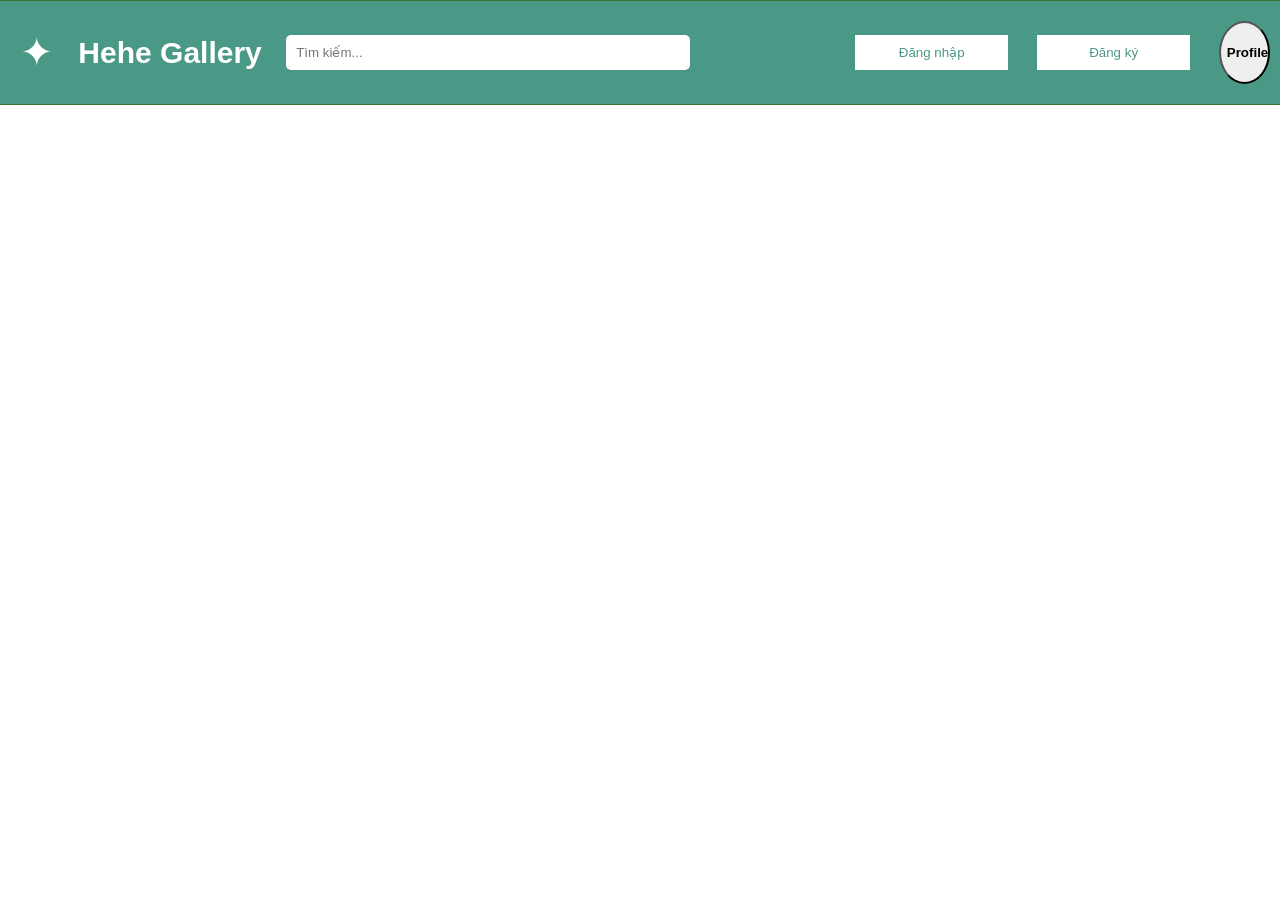
==== index.html @ acacdc01 "Initial version of Hehe Art" ====
<!DOCTYPE html>
<html lang="en">
<head>
    <meta charset="UTF-8">
    <meta name="viewport" content="width=device-width, initial-scale=1.0">
    <title>MyartGallery</title>
    <link rel ="stylesheet" href="./Frontend/Css/Main.css">
    
</head>
<body>
    <div class="container">
        <div class="bar">
            <div class="mucluc">
            <input type="checkbox" id="menu-toggle">
            <label for="menu-toggle" class="menu-btn">✦</label>
            <div class="menu-content">
                <button class="Chon" onclick="window.location.href='index.html'">☾ Trang chủ</button>
                <button class="Chon">✎ Artist</button> 
                <button class="Chon"> ♡Tri ân</button>
            </div>
            </div>
            <button class="hehe" onclick="window.location.href='index.html'">Hehe Gallery</button>
            <input type="text" placeholder="Tìm kiếm..." class="search-bar">
            <p class="ii"></p>
            <button class="nut" id="dangnhapBtn" onclick="window.location.href='./Frontend/Html/Web.html'">Đăng nhập</button>
            <button class="nut" id="dangkyBtn" onclick="window.location.href='./Frontend/Html/Dangky.html'">Đăng ký</button>
            <button class="logo" id="profileBtn" onclick="window.location.href='./Frontend/Html/Profile.html'">Profile</button>
        </div>
        <div class="art-gallery" id="artGallery"></div>
       
        <div id="artLightbox" class="art-lightbox">
            <button id="closeLightbox" class="lightbox-close" aria-label="Đóng">&times;</button>
            <img id="lightboxImage" src="" alt="Tranh phóng to">
            <p id="lightboxAuthor"></p>
        </div>
        </div>
        <div>
            
        </div>
    </div>
     </div>
            <script src="./Frontend/Java/Main.js"></script>
    </div>
</body>
</html>
---- Frontend/Css/Main.css ----
.container{
    display: flex;
    justify-content: center;
    align-items: flex-start;
    height: 100vh;
}
.bar{
    background-color: #4a9886;
    padding: 20px;
    width: 100%; 
    height: 7%;
    top: 0;
    display: flex;
    justify-content: space-between;
    align-items: center;
    flex-direction: row;
    position: fixed;
    z-index: 1;
    border:1px solid #397636;

}
.hehe{
    font-size: 30px;
    font-weight: bold;
    color: #fff;
    background-color: #4a9886;
    border:none
}
.ii{
    width: 10%;
    font-weight: bold;
    color: #fff;
}
.nut{
    background-color: #fff;
    color: #4a9886;
    border: none;
    padding: 10px 20px;
    width:12%;
    margin-right: 10px;
    cursor: pointer;
    min-width: 20px;
}
.logo{
    width: 4%;
    height: 100%;
    font-weight: bold;
    color: #000000;
    margin-right: 10px;
     background-image: url(https://fptshop.com.vn/tin-tuc/thu-thuat/avatar-trang-154450);
    background-size: cover;
    border-radius: 100%;
}
.nut:hover{
    background-color: #e8ecec;
}
.search-bar{
    padding: 10px;
    width: 30%;
    border: none;
    border-radius: 5px;
}

/* Phần mục lục */
.mucluc{
    background: #4a9886;
    padding:0px;
    margin-left: 20px;
    font-size: 40px;
}

#menu-toggle{
    display: none;

}

.menu-btn{
    background: #4a9886;
    color: white;
    cursor: pointer;

}

.menu-content{
    display: flex; 
    position: fixed;
    top: 12%;
    flex-direction: column ;
    align-items: start;
    gap: 20px;
    width: 10%;
    height: 100vh;
    left:0;
    background: #4a9886;
    max-height: 0vh;
    overflow: hidden;
    transition: 0.5s;
    z-index: 0;

}


#menu-toggle:checked ~ .menu-content{
    max-height: 1000px;
}


.menu-content ul{
    list-style: none;
    margin: 0;
    padding: 20px;
}

.menu-content li{
    padding: 10px 0;
}
.Chon{
    background: #4a9886;
    color: white;
    border: none;
    padding: 20px 20px;
    cursor: pointer;
    font-size: 20px;
    white-space: nowrap;
}
.Chon:hover {
  color: #d3d1d1;
}
.art-gallery {
    columns: 4 220px;
    column-gap: 16px;
    margin-top: 6%;
}
.art-card {
    break-inside: avoid;
    margin-bottom: 16px;
    border-radius: 12px;
    overflow: hidden;
}
.art-card img {
    display: block;
    width: 100%;
    height: auto;
}
.art-card p {
    margin: 8px 10px 12px;
    overflow-wrap: anywhere;
}
.art-card:hover {
    transform: scale(1.02);
    position: relative;
    box-shadow: 0 10px 28px rgba(0, 0, 0, 0.18);
}

.art-card:hover .art-author {
    font-size: 21px;
    font-weight: 700;
}
.art-lightbox {
    display: none;
    position: fixed;
    inset: 0;
    z-index: 9999;
    background: rgba(0, 0, 0, 0.92);
    align-items: center;
    justify-content: center;
    flex-direction: column;
    padding: 50px 24px 24px;
    box-sizing: border-box;
}

.art-lightbox.active {
    display: flex;
}

.art-lightbox img {
    max-width: 95vw;
    max-height: 82vh;
    width: auto;
    height: auto;
    object-fit: contain;
    border-radius: 8px;
}

.art-lightbox p {
    color: white;
    font-size: 20px;
    margin: 16px 0 0;
}

.lightbox-close {
    position: absolute;
    top: 12px;
    right: 24px;
    border: none;
    background: transparent;
    color: white;
    font-size: 42px;
    cursor: pointer;
    line-height: 1;
}

.lightbox-close:hover {
    color: #8ee0cf;
}
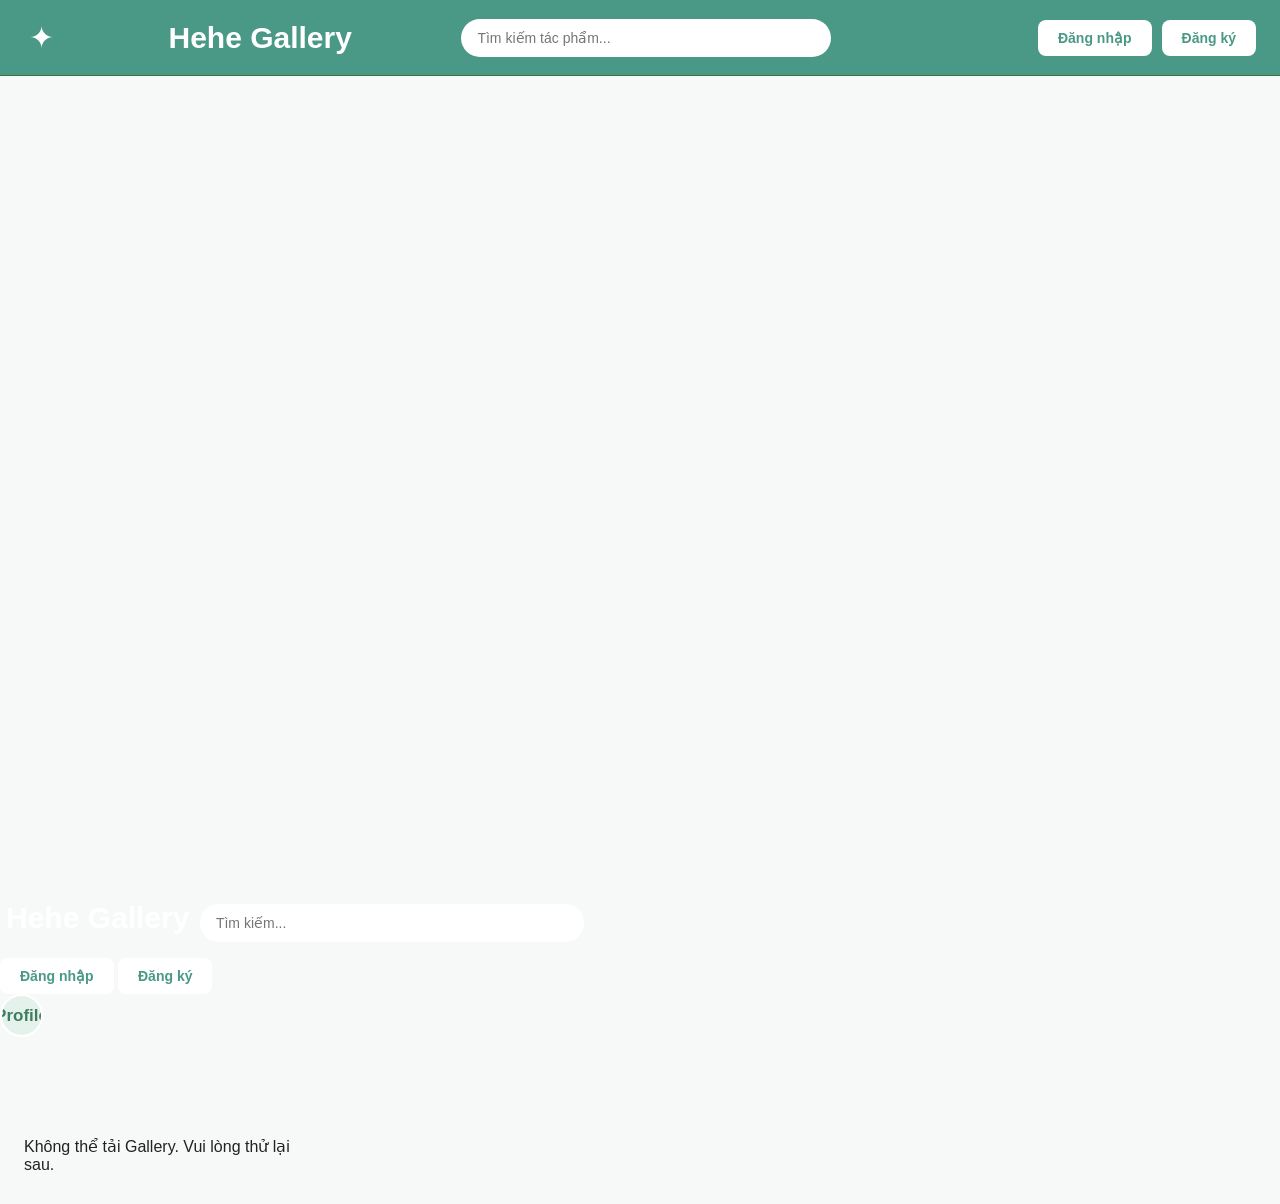
==== commit f4af6db6: "Sua code trong server" ====
--- a/index.html
+++ b/index.html
@@ -10,14 +10,32 @@
 <body>
     <div class="container">
         <div class="bar">
-            <div class="mucluc">
-            <input type="checkbox" id="menu-toggle">
-            <label for="menu-toggle" class="menu-btn">✦</label>
-            <div class="menu-content">
-                <button class="Chon" onclick="window.location.href='index.html'">☾ Trang chủ</button>
-                <button class="Chon">✎ Artist</button> 
-                <button class="Chon"> ♡Tri ân</button>
-            </div>
+    <div class="mucluc">
+        <input type="checkbox" id="menu-toggle">
+        <label for="menu-toggle" class="menu-btn">✦</label>
+        <div class="menu-content">
+            <button class="Chon" onclick="window.location.href='index.html'">☾ Trang chủ</button>
+            <button class="Chon">✎ Artist</button>
+            <button class="Chon">♡ Tri ân</button>
+        </div>
+    </div>
+
+    <button class="hehe" onclick="window.location.href='index.html'">Hehe Gallery</button>
+
+    <input type="text" placeholder="Tìm kiếm tác phẩm..." class="search-bar">
+
+    <p class="ii"></p>
+
+    <div class="auth-actions" id="authActions">
+        <button class="nut" id="dangnhapBtn" onclick="window.location.href='./Frontend/Html/Web.html'">Đăng nhập</button>
+        <button class="nut" id="dangkyBtn" onclick="window.location.href='./Frontend/Html/Dangky.html'">Đăng ký</button>
+    </div>
+
+    <button class="logo" id="profileBtn" onclick="window.location.href='./Frontend/Html/Profile.html'" aria-label="Trang cá nhân" hidden>
+        <img id="profileAvatar" alt="Avatar người dùng" hidden>
+        <span id="avatarFallback">?</span>
+    </button>
+</div>
             </div>
             <button class="hehe" onclick="window.location.href='index.html'">Hehe Gallery</button>
             <input type="text" placeholder="Tìm kiếm..." class="search-bar">
--- a/Frontend/Css/Main.css
+++ b/Frontend/Css/Main.css
@@ -1,172 +1,279 @@
-.container{
+
+/* ==============================
+   1. GLOBAL
+============================== */
+* {
+    box-sizing: border-box;
+}
+
+html, body {
+    margin: 0;
+    padding: 0;
+    width: 100%;
+    min-height: 100%;
+    font-family: 'Be Vietnam Pro', sans-serif;
+}
+
+body {
+    background: #f7f9f8;
+    color: #222;
+    overflow-x: hidden;
+}
+
+button, input {
+    font-family: inherit;
+}
+
+/* ==============================
+   2. CONTAINER
+============================== */
+.container {
     display: flex;
     justify-content: center;
     align-items: flex-start;
-    height: 100vh;
-}
-.bar{
-    background-color: #4a9886;
-    padding: 20px;
-    width: 100%; 
-    height: 7%;
+    width: 100%;
+    min-height: 100vh;
+    height: auto;
+}
+
+/* ==============================
+   3. HEADER
+============================== */
+.bar {
+    position: fixed;
     top: 0;
+    left: 0;
+    width: 100%;
+    height: 76px;
+    padding: 0 24px;
+    background: #4a9886;
+    border-bottom: 1px solid #397636;
     display: flex;
     justify-content: space-between;
     align-items: center;
     flex-direction: row;
-    position: fixed;
-    z-index: 1;
-    border:1px solid #397636;
-
-}
-.hehe{
+    gap: 18px;
+    z-index: 1000;
+}
+
+.hehe {
+    flex-shrink: 0;
     font-size: 30px;
     font-weight: bold;
     color: #fff;
-    background-color: #4a9886;
-    border:none
-}
-.ii{
-    width: 10%;
+    background: transparent;
+    border: none;
+    cursor: pointer;
+}
+
+.ii {
+    width: auto;
     font-weight: bold;
     color: #fff;
-}
-.nut{
-    background-color: #fff;
+    white-space: nowrap;
+}
+
+.nut {
+    flex-shrink: 0;
+    background: #fff;
     color: #4a9886;
     border: none;
+    border-radius: 8px;
     padding: 10px 20px;
-    width:12%;
-    margin-right: 10px;
+    width: auto;
+    min-width: 75px;
+    margin: 0;
     cursor: pointer;
-    min-width: 20px;
-}
-.logo{
-    width: 4%;
-    height: 100%;
-    font-weight: bold;
-    color: #000000;
-    margin-right: 10px;
-     background-image: url(https://fptshop.com.vn/tin-tuc/thu-thuat/avatar-trang-154450);
+    transition: 0.2s;
+    font-size: 14px;
+    font-weight: 600;
+}
+
+.nut:hover {
+    background: #e8ecec;
+    transform: translateY(-1px);
+}
+
+.logo {
+    flex-shrink: 0;
+    width: 42px;
+    height: 42px;
+    background-image: url(https://fptshop.com.vn/tin-tuc/thu-thuat/avatar-trang-154450);
     background-size: cover;
-    border-radius: 100%;
-}
-.nut:hover{
-    background-color: #e8ecec;
-}
-.search-bar{
-    padding: 10px;
+    background-position: center;
+    border-radius: 50%;
+    margin: 0;
+}
+
+.search-bar {
     width: 30%;
+    max-width: 400px;
+    min-width: 120px;
+    padding: 11px 16px;
     border: none;
-    border-radius: 5px;
-}
-
-/* Phần mục lục */
-.mucluc{
-    background: #4a9886;
-    padding:0px;
-    margin-left: 20px;
-    font-size: 40px;
-}
-
-#menu-toggle{
+    border-radius: 20px;
+    outline: none;
+    background: #ffffff;
+    font-size: 14px;
+    transition: 0.2s;
+}
+
+.search-bar:focus {
+    box-shadow: 0 0 0 3px rgba(255,255,255,0.25);
+}
+
+/* ==============================
+   4. MENU
+============================== */
+.mucluc {
+    background: transparent;
+    padding: 0;
+    margin: 0;
+    font-size: 32px;
+}
+
+#menu-toggle {
     display: none;
-
-}
-
-.menu-btn{
-    background: #4a9886;
+}
+
+.menu-btn {
+    display: flex;
+    align-items: center;
+    justify-content: center;
+    background: transparent;
     color: white;
     cursor: pointer;
-
-}
-
-.menu-content{
-    display: flex; 
+    font-size: 30px;
+    padding: 5px;
+    border-radius: 8px;
+    transition: 0.2s;
+}
+
+.menu-btn:hover {
+    background: rgba(255,255,255,0.15);
+}
+
+.menu-content {
     position: fixed;
-    top: 12%;
-    flex-direction: column ;
-    align-items: start;
-    gap: 20px;
-    width: 10%;
-    height: 100vh;
-    left:0;
+    top: 76px;
+    left: 0;
+    width: 250px;
+    height: calc(100dvh - 76px);
     background: #4a9886;
-    max-height: 0vh;
-    overflow: hidden;
-    transition: 0.5s;
-    z-index: 0;
-
-}
-
-
-#menu-toggle:checked ~ .menu-content{
-    max-height: 1000px;
-}
-
-
-.menu-content ul{
+    display: flex;
+    flex-direction: column;
+    align-items: stretch;
+    gap: 10px;
+    overflow-y: auto;
+    overflow-x: hidden;
+    z-index: 999;
+    padding: 15px 0;
+    transform: translateX(-100%);
+    visibility: hidden;
+    transition: transform 0.3s ease, visibility 0.3s;
+    box-shadow: 5px 5px 20px rgba(0,0,0,0.12);
+}
+
+#menu-toggle:checked ~ .menu-content {
+    transform: translateX(0);
+    visibility: visible;
+}
+
+.menu-content ul {
     list-style: none;
     margin: 0;
-    padding: 20px;
-}
-
-.menu-content li{
-    padding: 10px 0;
-}
-.Chon{
-    background: #4a9886;
+    padding: 10px;
+    width: 100%;
+}
+
+.menu-content li {
+    padding: 5px 0;
+    width: 100%;
+}
+
+.Chon {
+    display: block;
+    width: 100%;
+    background: transparent;
     color: white;
     border: none;
-    padding: 20px 20px;
+    padding: 14px 18px;
     cursor: pointer;
-    font-size: 20px;
-    white-space: nowrap;
-}
+    font-size: 16px;
+    text-align: left;
+    white-space: normal;
+    border-radius: 8px;
+    transition: 0.2s;
+}
+
 .Chon:hover {
-  color: #d3d1d1;
-}
+    background: rgba(255,255,255,0.15);
+    color: #fff;
+}
+
+/* ==============================
+   5. ART GALLERY
+============================== */
 .art-gallery {
-    columns: 4 220px;
-    column-gap: 16px;
-    margin-top: 6%;
-}
+    width: 100%;
+    max-width: 1600px;
+    padding: 0 24px;
+    margin: 100px auto 30px;
+    columns: 4;
+    column-gap: 18px;
+}
+
 .art-card {
+    display: inline-block;
+    width: 100%;
     break-inside: avoid;
-    margin-bottom: 16px;
+    margin-bottom: 18px;
     border-radius: 12px;
     overflow: hidden;
-}
+    background: #fff;
+    box-shadow: 0 2px 8px rgba(0,0,0,0.05);
+    transition: transform 0.25s ease, box-shadow 0.25s ease;
+}
+
 .art-card img {
     display: block;
     width: 100%;
     height: auto;
-}
+    object-fit: contain;
+}
+
 .art-card p {
-    margin: 8px 10px 12px;
+    margin: 10px 12px 14px;
     overflow-wrap: anywhere;
-}
+    font-size: 14px;
+    line-height: 1.5;
+}
+
 .art-card:hover {
-    transform: scale(1.02);
+    transform: translateY(-4px) scale(1.015);
+    box-shadow: 0 10px 28px rgba(0,0,0,0.15);
     position: relative;
-    box-shadow: 0 10px 28px rgba(0, 0, 0, 0.18);
+    z-index: 2;
 }
 
 .art-card:hover .art-author {
-    font-size: 21px;
+    font-size: 16px;
     font-weight: 700;
 }
+
+/* ==============================
+   6. LIGHTBOX
+============================== */
 .art-lightbox {
     display: none;
     position: fixed;
     inset: 0;
     z-index: 9999;
-    background: rgba(0, 0, 0, 0.92);
+    background: rgba(0,0,0,0.94);
     align-items: center;
     justify-content: center;
     flex-direction: column;
-    padding: 50px 24px 24px;
-    box-sizing: border-box;
+    padding: 60px 24px 24px;
 }
 
 .art-lightbox.active {
@@ -174,8 +281,8 @@
 }
 
 .art-lightbox img {
-    max-width: 95vw;
-    max-height: 82vh;
+    max-width: 95%;
+    max-height: 80dvh;
     width: auto;
     height: auto;
     object-fit: contain;
@@ -184,8 +291,17 @@
 
 .art-lightbox p {
     color: white;
-    font-size: 20px;
+    font-size: 18px;
+    text-align: center;
+    overflow-wrap: anywhere;
     margin: 16px 0 0;
+}
+.art-caption {
+    font-size: 14px;
+    color: #555;
+    margin: 5px 0 10px;
+    line-height: 1.5;
+    overflow-wrap: anywhere;
 }
 
 .lightbox-close {
@@ -204,3 +320,212 @@
     color: #8ee0cf;
 }
 
+/* ==============================
+   7. TABLET
+============================== */
+@media screen and (max-width: 1024px) {
+    .art-gallery {
+        columns: 3;
+        padding: 0 18px;
+        column-gap: 14px;
+    }
+
+    .bar {
+        padding: 0 16px;
+        gap: 12px;
+    }
+
+    .search-bar {
+        width: 25%;
+    }
+}
+
+/* ==============================
+   8. MOBILE
+============================== */
+@media screen and (max-width: 768px) {
+    .bar {
+        height: 64px;
+        padding: 0 12px;
+        gap: 9px;
+    }
+
+    .hehe {
+        font-size: 22px;
+    }
+
+    .ii {
+        display: none;
+    }
+
+    .search-bar {
+        flex: 1;
+        width: auto;
+        min-width: 0;
+        max-width: none;
+        padding: 10px 12px;
+        font-size: 13px;
+    }
+
+    .logo {
+        width: 36px;
+        height: 36px;
+    }
+
+    .nut {
+        min-width: 0;
+        padding: 9px 11px;
+        font-size: 12px;
+        border-radius: 7px;
+    }
+
+    .mucluc {
+        font-size: 27px;
+    }
+
+    .menu-btn {
+        font-size: 27px;
+    }
+
+    .menu-content {
+        top: 64px;
+        width: min(82vw, 300px);
+        height: calc(100dvh - 64px);
+    }
+
+    .art-gallery {
+        margin-top: 84px;
+        padding: 0 12px;
+        columns: 2;
+        column-gap: 12px;
+    }
+
+    .art-card {
+        margin-bottom: 12px;
+        border-radius: 9px;
+    }
+
+    .art-card p {
+        font-size: 13px;
+        margin: 8px;
+    }
+
+    .art-card:hover {
+        transform: none;
+    }
+
+    .art-card:hover .art-author {
+        font-size: inherit;
+    }
+
+    .art-lightbox {
+        padding: 60px 12px 20px;
+    }
+
+    .art-lightbox img {
+        max-width: 100%;
+        max-height: 75dvh;
+    }
+
+    .art-lightbox p {
+        font-size: 15px;
+    }
+
+    .lightbox-close {
+        top: 12px;
+        right: 16px;
+        font-size: 36px;
+    }
+}
+
+/* ==============================
+   9. SMALL MOBILE
+============================== */
+@media screen and (max-width: 380px) {
+    .bar {
+        padding: 0 8px;
+        gap: 6px;
+    }
+
+    .hehe {
+        font-size: 19px;
+    }
+
+    .nut {
+        padding: 8px;
+        font-size: 11px;
+    }
+
+    .logo {
+        width: 32px;
+        height: 32px;
+    }
+
+    .search-bar {
+        padding: 9px;
+    }
+
+    .art-gallery {
+        padding: 0 8px;
+        column-gap: 9px;
+    }
+}
+.auth-actions {
+    display: flex;
+    align-items: center;
+    gap: 10px;
+    flex-shrink: 0;
+}
+
+.logo[hidden],
+#profileAvatar[hidden] {
+    display: none !important;
+}
+
+.logo {
+    display: flex;
+    align-items: center;
+    justify-content: center;
+    flex-shrink: 0;
+    width: 43px;
+    height: 43px;
+    padding: 0;
+    overflow: hidden;
+    border: 2px solid white;
+    border-radius: 50%;
+    background: #e5f2eb;
+    color: #3F7D62;
+    cursor: pointer;
+    font-size: 17px;
+    font-weight: 700;
+    transition: 0.2s;
+}
+
+.logo img {
+    width: 100%;
+    height: 100%;
+    object-fit: cover;
+}
+
+.logo:hover {
+    transform: scale(1.08);
+    box-shadow: 0 0 0 4px rgba(255,255,255,0.2);
+}
+
+@media (max-width: 768px) {
+    .auth-actions {
+        gap: 6px;
+    }
+
+    .logo {
+        width: 36px;
+        height: 36px;
+    }
+}
+
+@media (max-width: 380px) {
+    .logo {
+        width: 32px;
+        height: 32px;
+    }
+}
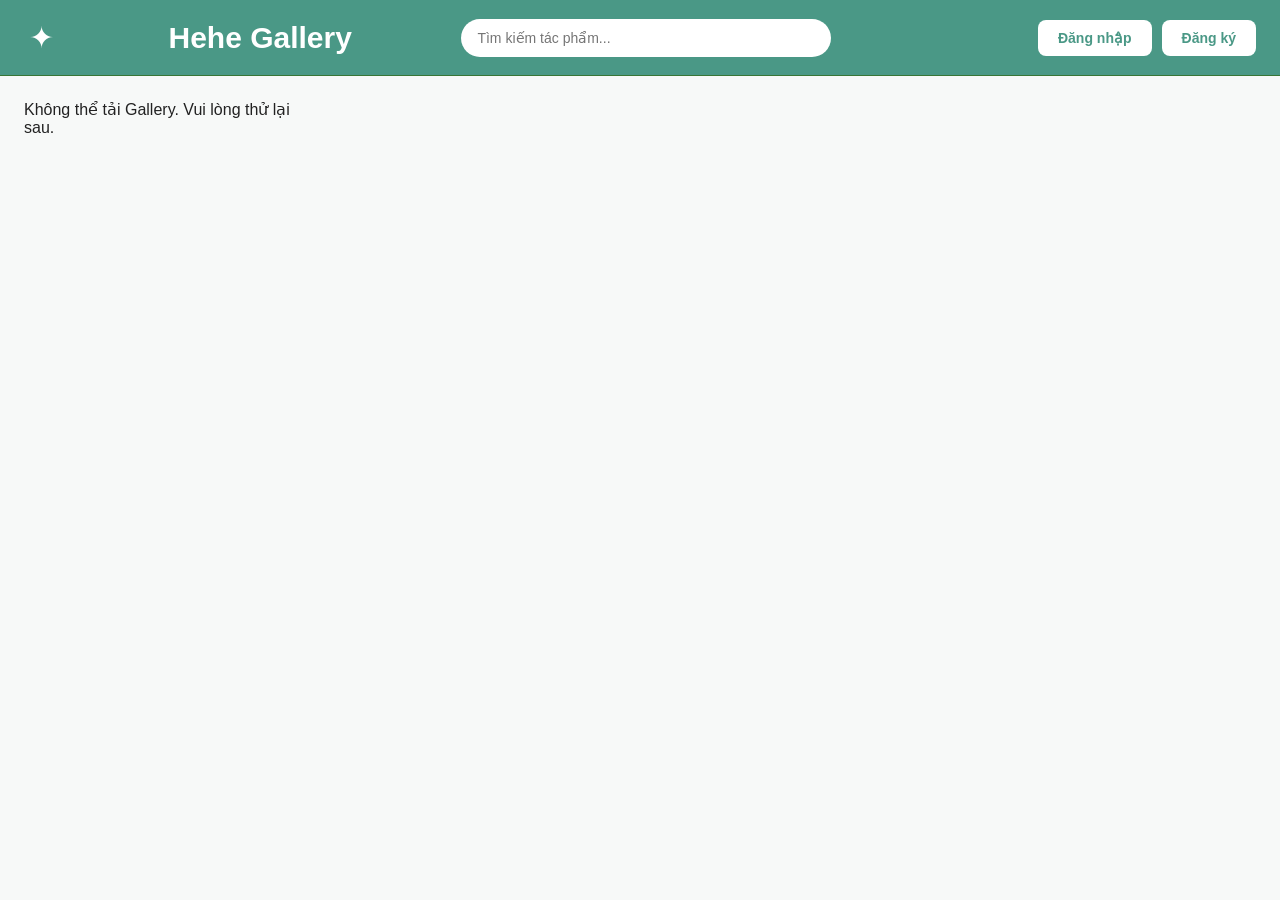
==== commit 2e19c1b0: "Sua code trong server" ====
--- a/index.html
+++ b/index.html
@@ -1,63 +1,50 @@
+
 <!DOCTYPE html>
-<html lang="en">
+<html lang="vi">
 <head>
     <meta charset="UTF-8">
     <meta name="viewport" content="width=device-width, initial-scale=1.0">
-    <title>MyartGallery</title>
-    <link rel ="stylesheet" href="./Frontend/Css/Main.css">
-    
+    <title>Hehe Gallery</title>
+    <link rel="stylesheet" href="./Frontend/Css/Main.css">
 </head>
 <body>
     <div class="container">
         <div class="bar">
-    <div class="mucluc">
-        <input type="checkbox" id="menu-toggle">
-        <label for="menu-toggle" class="menu-btn">✦</label>
-        <div class="menu-content">
-            <button class="Chon" onclick="window.location.href='index.html'">☾ Trang chủ</button>
-            <button class="Chon">✎ Artist</button>
-            <button class="Chon">♡ Tri ân</button>
+            <div class="mucluc">
+                <input type="checkbox" id="menu-toggle">
+                <label for="menu-toggle" class="menu-btn">✦</label>
+                <div class="menu-content">
+                    <button class="Chon" onclick="window.location.href='index.html'">☾ Trang chủ</button>
+                    <button class="Chon">✎ Artist</button>
+                    <button class="Chon">♡ Tri ân</button>
+                </div>
+            </div>
+
+            <button class="hehe" onclick="window.location.href='index.html'">Hehe Gallery</button>
+            <input type="text" placeholder="Tìm kiếm tác phẩm..." class="search-bar">
+            <p class="ii"></p>
+
+            <div class="auth-actions" id="authActions">
+                <button class="nut" id="dangnhapBtn" onclick="window.location.href='./Frontend/Html/Web.html'">Đăng nhập</button>
+                <button class="nut" id="dangkyBtn" onclick="window.location.href='./Frontend/Html/Dangky.html'">Đăng ký</button>
+            </div>
+
+            <button class="logo" id="profileBtn" onclick="window.location.href='./Frontend/Html/Profile.html'" aria-label="Trang cá nhân" hidden>
+                <img id="profileAvatar" alt="Avatar người dùng" hidden>
+                <span id="avatarFallback">?</span>
+            </button>
         </div>
-    </div>
 
-    <button class="hehe" onclick="window.location.href='index.html'">Hehe Gallery</button>
+        <div class="art-gallery" id="artGallery"></div>
 
-    <input type="text" placeholder="Tìm kiếm tác phẩm..." class="search-bar">
-
-    <p class="ii"></p>
-
-    <div class="auth-actions" id="authActions">
-        <button class="nut" id="dangnhapBtn" onclick="window.location.href='./Frontend/Html/Web.html'">Đăng nhập</button>
-        <button class="nut" id="dangkyBtn" onclick="window.location.href='./Frontend/Html/Dangky.html'">Đăng ký</button>
-    </div>
-
-    <button class="logo" id="profileBtn" onclick="window.location.href='./Frontend/Html/Profile.html'" aria-label="Trang cá nhân" hidden>
-        <img id="profileAvatar" alt="Avatar người dùng" hidden>
-        <span id="avatarFallback">?</span>
-    </button>
-</div>
-            </div>
-            <button class="hehe" onclick="window.location.href='index.html'">Hehe Gallery</button>
-            <input type="text" placeholder="Tìm kiếm..." class="search-bar">
-            <p class="ii"></p>
-            <button class="nut" id="dangnhapBtn" onclick="window.location.href='./Frontend/Html/Web.html'">Đăng nhập</button>
-            <button class="nut" id="dangkyBtn" onclick="window.location.href='./Frontend/Html/Dangky.html'">Đăng ký</button>
-            <button class="logo" id="profileBtn" onclick="window.location.href='./Frontend/Html/Profile.html'">Profile</button>
-        </div>
-        <div class="art-gallery" id="artGallery"></div>
-       
         <div id="artLightbox" class="art-lightbox">
             <button id="closeLightbox" class="lightbox-close" aria-label="Đóng">&times;</button>
             <img id="lightboxImage" src="" alt="Tranh phóng to">
             <p id="lightboxAuthor"></p>
         </div>
-        </div>
-        <div>
-            
-        </div>
     </div>
-     </div>
-            <script src="./Frontend/Java/Main.js"></script>
-    </div>
+
+    <script src="./Frontend/Java/Main.js"></script>
+    <script src="./Frontend/Java/Navbar.js"></script>
 </body>
-</html>+</html>
--- a/Frontend/Css/Main.css
+++ b/Frontend/Css/Main.css
@@ -529,3 +529,7 @@
         height: 32px;
     }
 }
+.auth-actions[hidden],
+.logo[hidden] {
+    display: none !important;
+}
